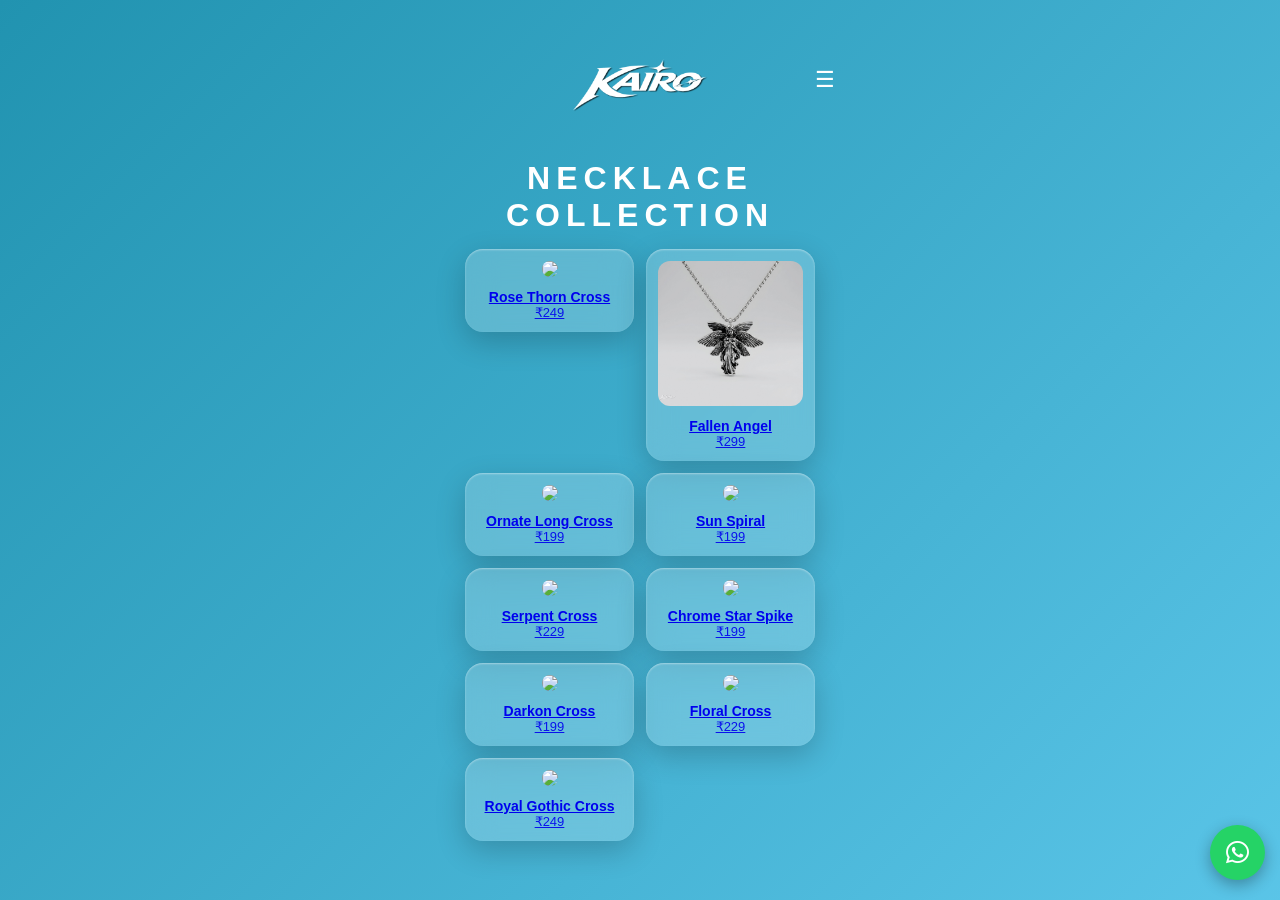
==== necklace.html @ 31695d69 "Initial commit via Netlify" ====
<!DOCTYPE html>
<html lang="en">
<head>
  <meta charset="UTF-8">
  <meta name="viewport" content="width=device-width, initial-scale=1.0">

  <link rel="stylesheet" href="style.css">
  <link rel="stylesheet" href="https://cdnjs.cloudflare.com/ajax/libs/font-awesome/6.5.0/css/all.min.css">
</head>
<body>


<div class="app">
  <a href="https://wa.me/917736013463" class="whatsapp-float">
    <i class="fab fa-whatsapp"></i>
  </a>
  

<header>
  <img src="images/kairo.png" class="title-img">
  <div class="menu-icon" onclick="toggleMenu()">☰</div>
</header>


<div class="side-menu" id="menu">
  <a href="index.html" onclick="toggleMenu()">Home</a>
  <a href="necklace.html" onclick="toggleMenu()">Necklace</a>
  <a href="ring.html" onclick="toggleMenu()">Ring</a>
  <a href="keychain.html" onclick="toggleMenu()">Key Chain</a>
  <a href="bracelet.html" onclick="toggleMenu()">Bracelet</a>
</div>

<section class="hero">
  <h2>NECKLACE COLLECTION</h2>
  <section class="products">

    <a href="product.html?name=Rose Thorn Cross&price=₹249&img=images/Rose Thorn Cross.jpg">
      <div class="card">
        <img src="images/Rose Thorn Cross.jpg">
        <h3>Rose Thorn Cross</h3>
        <p>₹249</p>
      </div>
    </a>
    
    <a href="product.html?name=Fallen Angel&price=₹299&img=images/fallenangel.jpg">
      <div class="card">
        <img src="images/fallenangel.jpg">
        <h3>Fallen Angel</h3>
        <p>₹299</p>
      </div>
    </a>
    
    <a href="product.html?name=Ornate Long Cross&price=₹199&img=images/Ornate Long Cross.JPG">
      <div class="card">
        <img src="images/Ornate Long Cross.JPG">
        <h3>Ornate Long Cross</h3>
        <p>₹199</p>
      </div>
    </a>
    
    <a href="product.html?name=Sun Spiral&price=₹199&img=images/Sun Spiral.jpg">
      <div class="card">
        <img src="images/Sun Spiral.jpg">
        <h3>Sun Spiral</h3>
        <p>₹199</p>
      </div>
    </a>
    

    <a href="product.html?name=Serpent Cross&price=₹229&img=images/Serpent Cross.JPG">
      <div class="card">
        <img src="images/Serpent Cross.JPG">
        <h3>Serpent Cross</h3>
        <p>₹229</p>
      </div>
    </a>

    <a href="product.html?name=Chrome Star Spike&price=₹199&img=images/Chrome Star Spike.jpg">
      <div class="card">
        <img src="images/Chrome Star Spike.jpg">
        <h3>Chrome Star Spike</h3>
        <p>₹199</p>
      </div>
    </a>
    
    
    <a href="product.html?name=Darkon Cross&price=₹199&img=images/Darkon Cross.jpg">
      <div class="card">
        <img src="images/Darkon Cross.jpg">
        <h3>Darkon Cross</h3>
        <p>₹199</p>
      </div>
    </a>
    

    <a href="product.html?name=Floral Cross&price=₹229&img=images/Floral Cross.jpg">
      <div class="card">
        <img src="images/Floral Cross.jpg">
        <h3>Floral Cross</h3>
        <p>₹229</p>
      </div>
    </a>
    

    <a href="product.html?name=Royal Gothic Cross&price=₹249&img=images/Royal Gothic Cross.jpg">
      <div class="card">
        <img src="images/Royal Gothic Cross.jpg">
        <h3>Royal Gothic Cross</h3>
        <p>₹249</p>
      </div>
    </a>
    </section>

</div>
<script src="script.js"></script>
</body>
</html>
---- style.css ----
* {
    margin: 0;
    padding: 0;
    box-sizing: border-box;
    font-family: 'Poppins', sans-serif;
  }
  
  /* 🌊 ANIMATED SKY BACKGROUND */
  body {
    background: linear-gradient(-45deg, #87ceeb, #00bfff, #6dd5fa, #2193b0);
    background-size: 400% 400%;
    animation: bgMove 10s ease infinite;
    color: white;
  }
  
  @keyframes bgMove {
    0% { background-position: 0% 50%; }
    50% { background-position: 100% 50%; }
    100% { background-position: 0% 50%; }
  }
  
  /* APP */
  .app {
    max-width: 420px;
    margin: 0 auto;   /* remove top space */
    min-height: 100vh;
  }
 
  /* ✨ HEADER GLASS */
  header {
    display: flex;
    justify-content: space-between; /* VERY IMPORTANT */
    align-items: center;
    padding: 10px 15px;
    position: relative;
  }
  header {
    margin: 0;
    padding: 5px 10px; /* reduce top gap */
  }
 
  /* LOGO GLOW */
  header h1 {
    letter-spacing: 4px;
    text-shadow:
      0 0 10px rgba(255,255,255,0.8),
      0 0 20px rgba(0,191,255,0.9);
  }
  
  /* MENU */
  .menu-icon {
    font-size: 22px;
    cursor: pointer;
  }
  
  /* SIDE MENU SLIDE */
  .side-menu {
    position: fixed;
    right: -100%;
    top: 0;
    width: 65%;
    height: 100%;
  
    background-color: #ffffff; /* ✅ solid white */
    opacity: 1; /* ✅ full solid */
  
    backdrop-filter: none; /* ❌ remove blur */
    
    z-index: 9999; /* ✅ VERY IMPORTANT */
    
    padding: 25px;
    transition: 0.4s;
  }

  .side-menu a {
    display: block;   /* ✅ makes each item go to new line */
    margin: 15px 0;
    color: #00bfff;
    font-size: 18px;
    text-decoration: none;
  }

  .side-menu a:hover {
    color: #0080ff; /* darker blue on hover */
    transform: translateX(5px);
  }
  
  .side-menu.active {
    right: 0;
  }
  
  /* 💎 HERO */
  .hero {
    text-align: center;
    padding: 0 20px;
    margin-top: 0;
  }
  
  
  .hero h2 {
    font-size: 32px;
    letter-spacing: 6px;
  }
  
  .tagline {
    margin-top: 10px;
    font-size: 14px;
    opacity: 0.9;
  }
  
  /* 🧊 PRODUCTS */
  .products {
    display: grid;
    grid-template-columns: repeat(2,1fr);
    gap: 12px;
    padding: 15px;
  }
  
  /* 💎 CARD */
  .card {
    padding: 12px;
    border-radius: 18px;
    text-align: center;
  
    background: rgba(255,255,255,0.2);
    backdrop-filter: blur(15px);
  
    box-shadow:
      0 10px 30px rgba(0,0,0,0.2),
      inset 0 1px 2px rgba(255,255,255,0.4);
  
    transform: translateY(30px);
    opacity: 0;
    animation: cardShow 0.8s ease forwards;
  }
  
  /* DELAY ANIMATION */
  .card:nth-child(1) { animation-delay: 0.2s; }
  .card:nth-child(2) { animation-delay: 0.4s; }
  .card:nth-child(3) { animation-delay: 0.6s; }
  
  /* HOVER FLOAT */
  .card:hover {
    transform: translateY(-8px) scale(1.05);
  }
  
  /* IMAGE */
  .card img {
    width: 100%;
    border-radius: 12px;
    transition: 0.4s;
  }
  
  /* IMAGE ZOOM */
  .card:hover img {
    transform: scale(1.08);
  }
  
  /* TEXT */
  .card h3 {
    margin-top: 8px;
    font-size: 14px;
  }
  
  .card p {
    font-size: 13px;
    opacity: 0.9;
  }
  
  /* PRODUCT PAGE */
  .product-page {
    padding: 20px;
    text-align: center;
    animation: fadeUp 1s ease;
  }
  
  .product-page img {
    width: 100%;
    border-radius: 20px;
    transition: 0.4s;
  }
  
  /* ZOOM ON TAP */
  .product-page img:active {
    transform: scale(1.2);
  }
  
  /* ✨ ANIMATIONS */
  @keyframes fadeUp {
    from {
      opacity: 0;
      transform: translateY(40px);
    }
    to {
      opacity: 1;
      transform: translateY(0);
    }
  }
  
  @keyframes fadeDown {
    from {
      opacity: 0;
      transform: translateY(-40px);
    }
    to {
      opacity: 1;
      transform: translateY(0);
    }
  }
  
  @keyframes cardShow {
    to {
      opacity: 1;
      transform: translateY(0);
    }
  }

  /* 💿 FLOATING ORB */
  .orb {
    display: flex;
    justify-content: center;
    align-items: center;
  }
  
  .orb img {
    width: 80px;   /* size adjust ചെയ്യാം */
    height: 80px;
    border-radius: 50%; /* optional (circle look വേണമെങ്കിൽ) */
  }
  
  /* FLOAT ANIMATION */
  @keyframes float {
    0% { transform: translateY(0px); }
    50% { transform: translateY(-15px); }
    100% { transform: translateY(0px); }
  }
  
  /* ✨ GLOW TEXT */
  .glow-text {
    font-size: 36px;
    letter-spacing: 6px;
    text-shadow:
      0 0 10px rgba(255,255,255,1),
      0 0 20px rgba(0,191,255,1),
      0 0 40px rgba(0,191,255,0.8);
    animation: glowPulse 2s infinite alternate;
  }
  
  /* GLOW ANIMATION */
  @keyframes glowPulse {
    from { opacity: 0.7; }
    to { opacity: 1; }
  }
  
  /* 💎 BUTTON */
  .explore-btn {
    display: inline-block;
    margin-top: 20px;
    padding: 10px 25px;
    border-radius: 30px;
    text-decoration: none;
    color: white;
    font-size: 14px;
  
    background: rgba(255,255,255,0.2);
    backdrop-filter: blur(10px);
  
    box-shadow:
      0 0 15px rgba(255,255,255,0.5),
      inset 0 0 10px rgba(255,255,255,0.3);
  
    transition: 0.3s;
  }
  
  /* BUTTON HOVER */
  .explore-btn:hover {
    transform: scale(1.1);
  }
  /* 💚 WHATSAPP BUTTON */
.whatsapp-btn {
    display: inline-block;
    margin-top: 20px;
    padding: 12px 25px;
    border-radius: 30px;
    text-decoration: none;
    color: white;
    font-size: 14px;
  
    background: linear-gradient(45deg, #25D366, #128C7E);
  
    box-shadow: 0 5px 20px rgba(0,0,0,0.2);
    transition: 0.3s;
  }
  
  /* HOVER */
  .whatsapp-btn:hover {
    transform: scale(1.1);
  }
  /* 🧊 CATEGORY SECTION */
.categories {
  padding: 20px;
}

/* CATEGORY CARD */
.category-card {
  display: block;
  text-decoration: none;
  color: white;
  border-radius: 20px;
  overflow: hidden;
  
  background: rgba(255,255,255,0.15);
  backdrop-filter: blur(15px);

  box-shadow: 0 10px 30px rgba(0,0,0,0.3);
  transition: 0.3s;
}

/* IMAGE */
.category-card img {
  width: 100%;
  height: 200px;
  object-fit: cover;
}

/* TEXT */
.category-card h3 {
  text-align: center;
  padding: 12px;
  font-size: 18px;
}

/* HOVER */
.category-card:hover {
  transform: scale(1.05);
}

/* CLICK EFFECT */
.category-card:active {
  transform: scale(0.95);
}
.logo-img {
  height: 40px;
  object-fit: contain;
}
header {
  display: flex;
  justify-content: center;
  align-items: center;
  position: relative;
}

.menu-icon {
  position: absolute;
  right: 15px;
}
.logo-img {
  height: 45px;
  filter: drop-shadow(0 0 8px rgba(255,255,255,0.8));
}
.categories {
  display: grid;
  grid-template-columns: repeat(2, 1fr);
  gap: 20px;
}

.category-card img {
  width: 100%;
  display: block;
}
.categories {
  display: grid !important;
  grid-template-columns: repeat(2, 1fr) !important;
  gap: 20px;
}

.category-card {
  width: 100% !important;
}

.category-card img {
  width: 100% !important;
  display: block;
}
.orb img {
  width: 80px;
  filter: drop-shadow(0 0 10px white);
}
.title-img {
  width: 180px;   /* adjust size */
  display: block;
  margin: 10px auto; /* center it */
}
.title-img {
  margin: 0;          /* remove all margins */
  display: block;
}
.title-img {
  width: 150px;
  display: block;
  margin: 0 auto;
}



.logo-img {
  display: none;
}
html, body {
  margin: 0;
  padding: 0;
}
.title-img {
  display: block;
  margin: 0 auto;
  padding: 0;
}

.footer {
  text-align: center;
  padding: 20px;
  font-size: 14px;
}

.footer a {
  color: white;
  text-decoration: none;
  opacity: 0.8;
}

.footer a:hover {
  opacity: 1;
}

.footer {
  text-align: center;
  padding: 25px 15px;
  font-size: 14px;
  opacity: 0.9;
}

.footer p {
  margin: 5px 0;
}

.footer a {
  color: white;
  text-decoration: none;
}

.footer a:hover {
  text-decoration: underline;
}

.footer p:first-child {
  font-weight: bold;
  margin-bottom: 10px;
}

.section-title {
  text-align: center;
  margin: 20px 0 10px;
  font-size: 18px;
  letter-spacing: 2px;
}

.best-selling {
  padding: 10px 15px 20px;
}

.about {
  text-align: center;
  padding: 25px 20px;
  font-size: 12px;
  line-height: 1.6;
  max-width: 400px;
  margin: 0 auto;
  opacity: 0.9;
}

.about p {
  margin-bottom: 12px;
}

.card {
  transition: 0.3s;
}

.card:hover {
  transform: translateY(-6px);
}

.section-title {
  position: relative;
}

.section-title::after {
  content: "";
  display: block;
  width: 40px;
  height: 2px;
  background: white;
  margin: 8px auto;
}

.faq {
  padding: 20px;
}

.faq-item {
  margin-bottom: 15px;
  padding: 10px;
  background: rgba(255,255,255,0.1);
  border-radius: 10px;
}

.faq-item h3 {
  font-size: 14px;
  margin-bottom: 5px;
}

.faq-item p {
  font-size: 13px;
  opacity: 0.8;
}

.faq-item p {
  display: none;
}

.faq-item.active p {
  display: block;
}

.card:hover {
  transform: scale(1.05);
}

.whatsapp-float {
  position: fixed;
  bottom: 20px;
  right: 15px;
  background: #25D366;
  color: white;
  padding: 12px;
  border-radius: 50%;
  font-size: 20px;
  text-decoration: none;
}

.whatsapp-float {
  position: fixed;
  bottom: 20px;
  right: 15px;
  width: 55px;
  height: 55px;
  background: #25D366;
  border-radius: 50%;
  display: flex;
  align-items: center;
  justify-content: center;
  text-decoration: none;
  box-shadow: 0 5px 15px rgba(0,0,0,0.3);
  z-index: 9999; /* 🔥 THIS FIXES IT */
}

.whatsapp-float i {
  color: white;
  font-size: 26px;
}
* {
  font-family: 'Poppins', sans-serif;
}
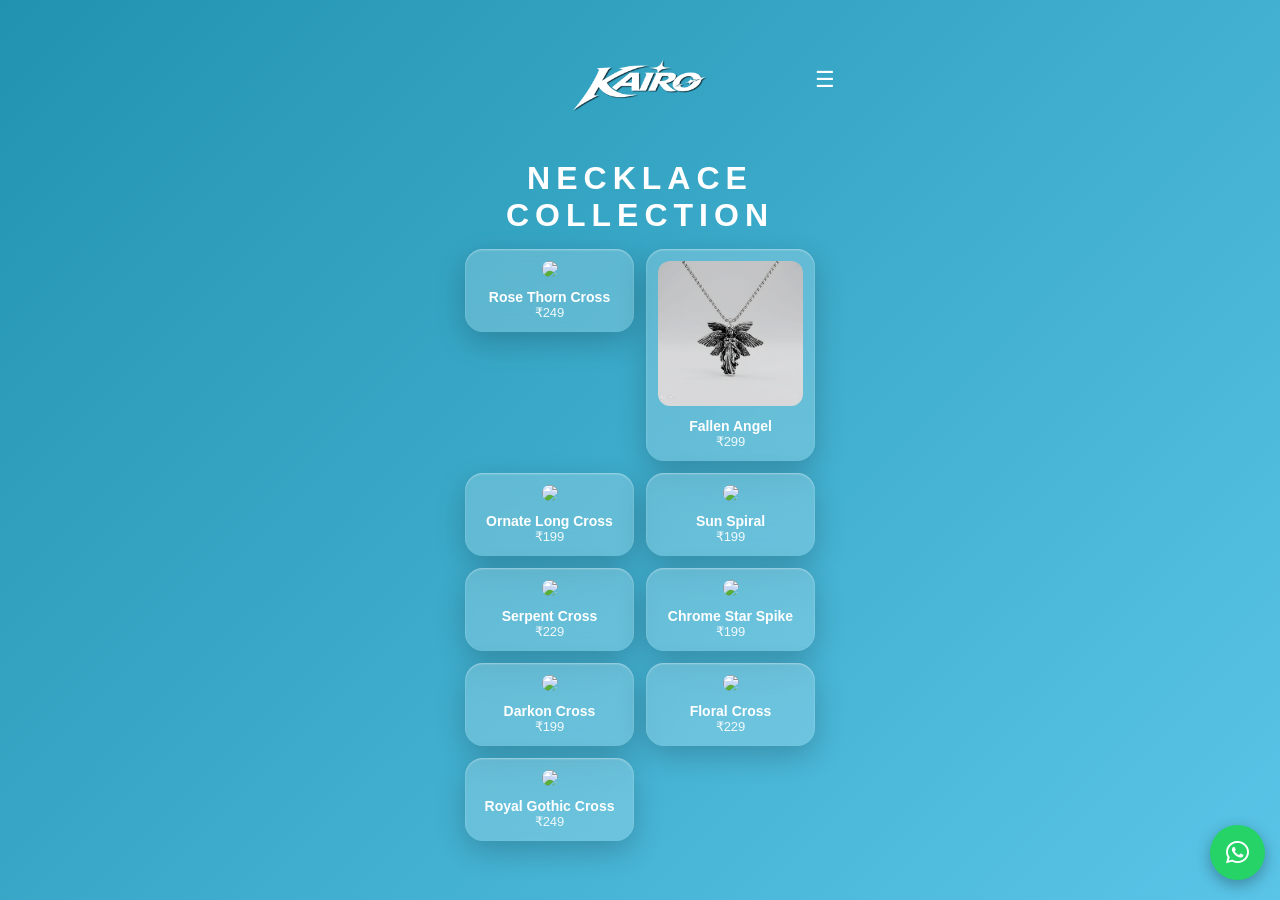
==== commit bc1a6ec9: "Update necklace.html" ====
--- a/necklace.html
+++ b/necklace.html
@@ -114,4 +114,4 @@
 </div>
 <script src="script.js"></script>
 </body>
-</html>+</html>
--- a/style.css
+++ b/style.css
@@ -570,4 +570,13 @@
 }
 * {
   font-family: 'Poppins', sans-serif;
-}+}
+
+.products a h3,
+.products a p {
+  color: #ffffff !important; /* white */
+}
+
+.products a {
+  text-decoration: none !important;
+}
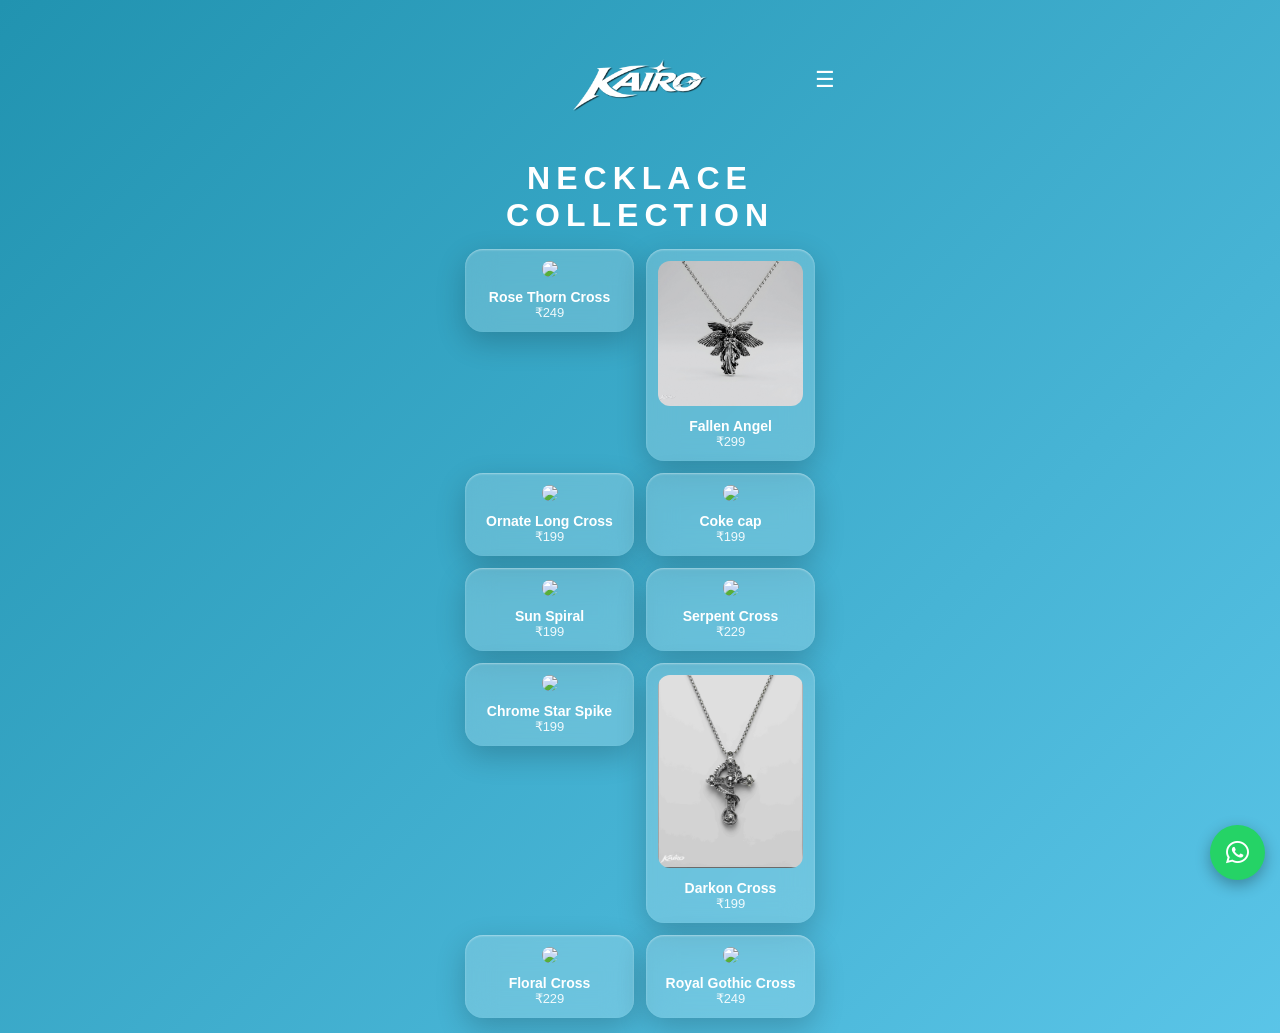
==== commit 646c67cd: "Update necklace.html" ====
--- a/necklace.html
+++ b/necklace.html
@@ -57,6 +57,16 @@
         <p>₹199</p>
       </div>
     </a>
+
+    
+    <a href="product.html?name=Coke Cap&price=₹199&img=images/cokecap.jpg">
+      <div class="card">
+        <img src="images/cokecap,jpg">
+        <h3>Coke cap</h3>
+        <p>₹199</p>
+      </div>
+    </a>
+    
     
     <a href="product.html?name=Sun Spiral&price=₹199&img=images/Sun Spiral.jpg">
       <div class="card">
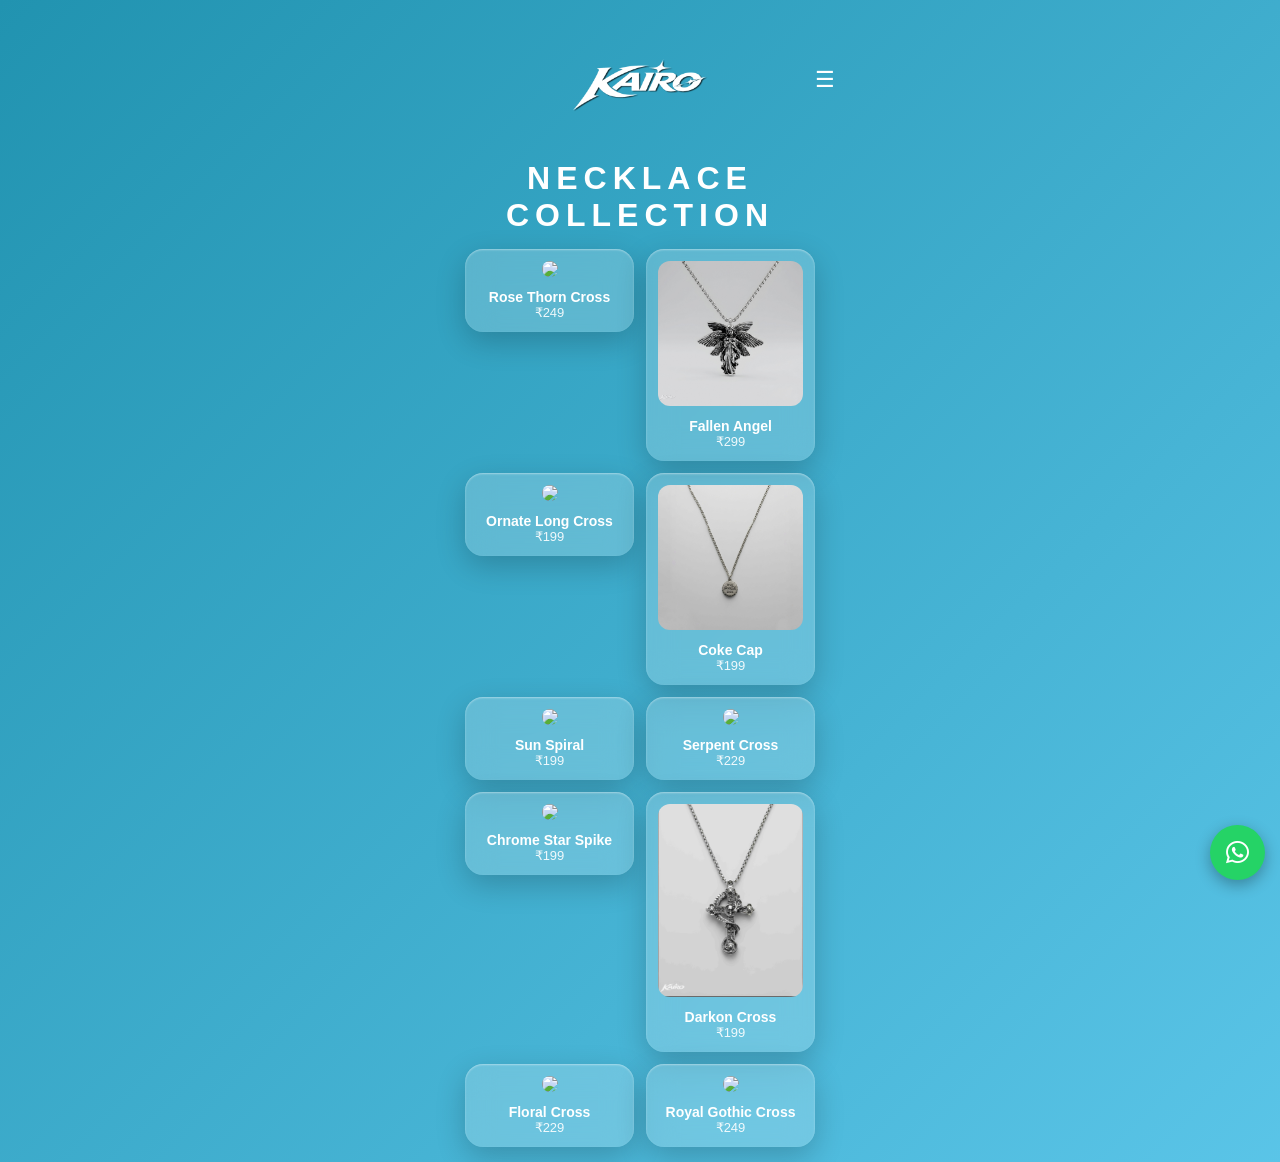
==== commit 32a0eb21: "Update necklace.html" ====
--- a/necklace.html
+++ b/necklace.html
@@ -59,13 +59,14 @@
     </a>
 
     
-    <a href="product.html?name=Coke Cap&price=₹199&img=images/cokecap.jpg">
+<a href="product.html?name=Coke Cap&price=₹199&img=images/cokecap.jpg">
       <div class="card">
-        <img src="images/cokecap,jpg">
-        <h3>Coke cap</h3>
+        <img src="images/cokecap.jpg">
+        <h3>Coke Cap</h3>
         <p>₹199</p>
       </div>
     </a>
+
     
     
     <a href="product.html?name=Sun Spiral&price=₹199&img=images/Sun Spiral.jpg">
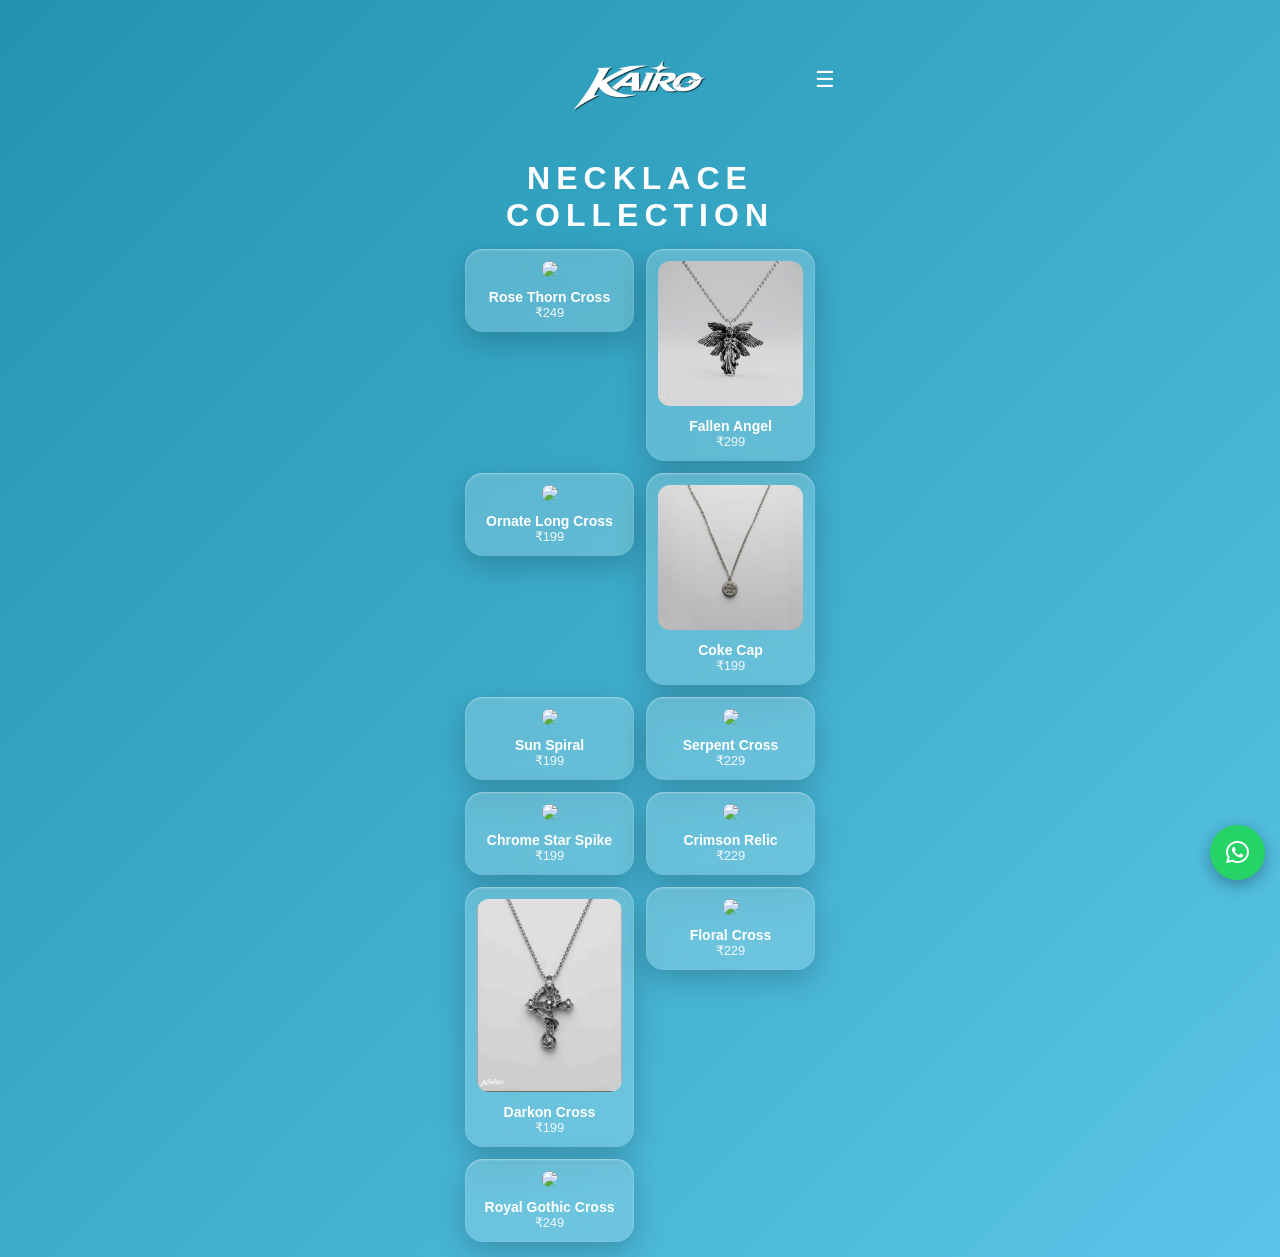
==== commit 6d283d24: "Update necklace.html" ====
--- a/necklace.html
+++ b/necklace.html
@@ -93,6 +93,14 @@
         <p>₹199</p>
       </div>
     </a>
+
+      <a href="product.html?name=Crimson Relic&price=₹229&img=images/crimsonrelic.jpg">
+      <div class="card">
+        <img src="images/crimsonrelic.jpg">
+        <h3>Crimson Relic</h3>
+        <p>₹229</p>
+      </div>
+    </a>
     
     
     <a href="product.html?name=Darkon Cross&price=₹199&img=images/Darkon Cross.jpg">
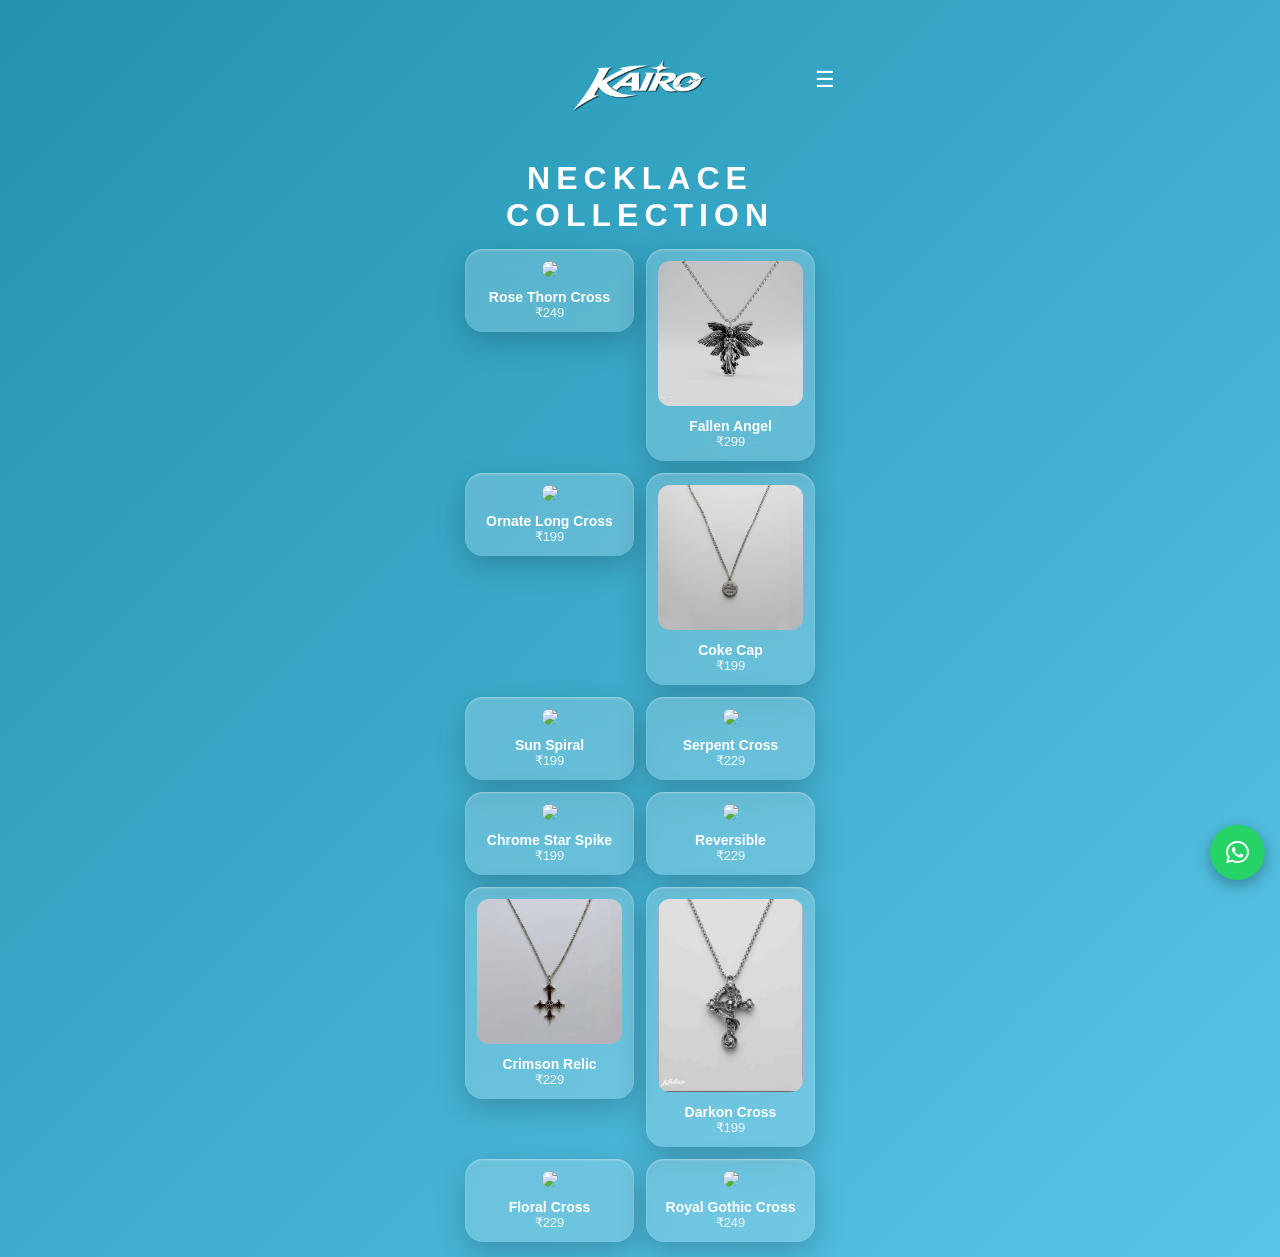
==== commit 2f6f6f0e: "Update necklace.html" ====
--- a/necklace.html
+++ b/necklace.html
@@ -94,6 +94,15 @@
       </div>
     </a>
 
+     <a href="product.html?name=Reversible&price=₹229&img=images/Reversible.jpg">
+      <div class="card">
+        <img src="images/Reversible.jpg">
+        <h3>Reversible</h3>
+        <p>₹229</p>
+      </div>
+    </a>
+
+    
       <a href="product.html?name=Crimson Relic&price=₹229&img=images/crimsonrelic.jpg">
       <div class="card">
         <img src="images/crimsonrelic.jpg">
